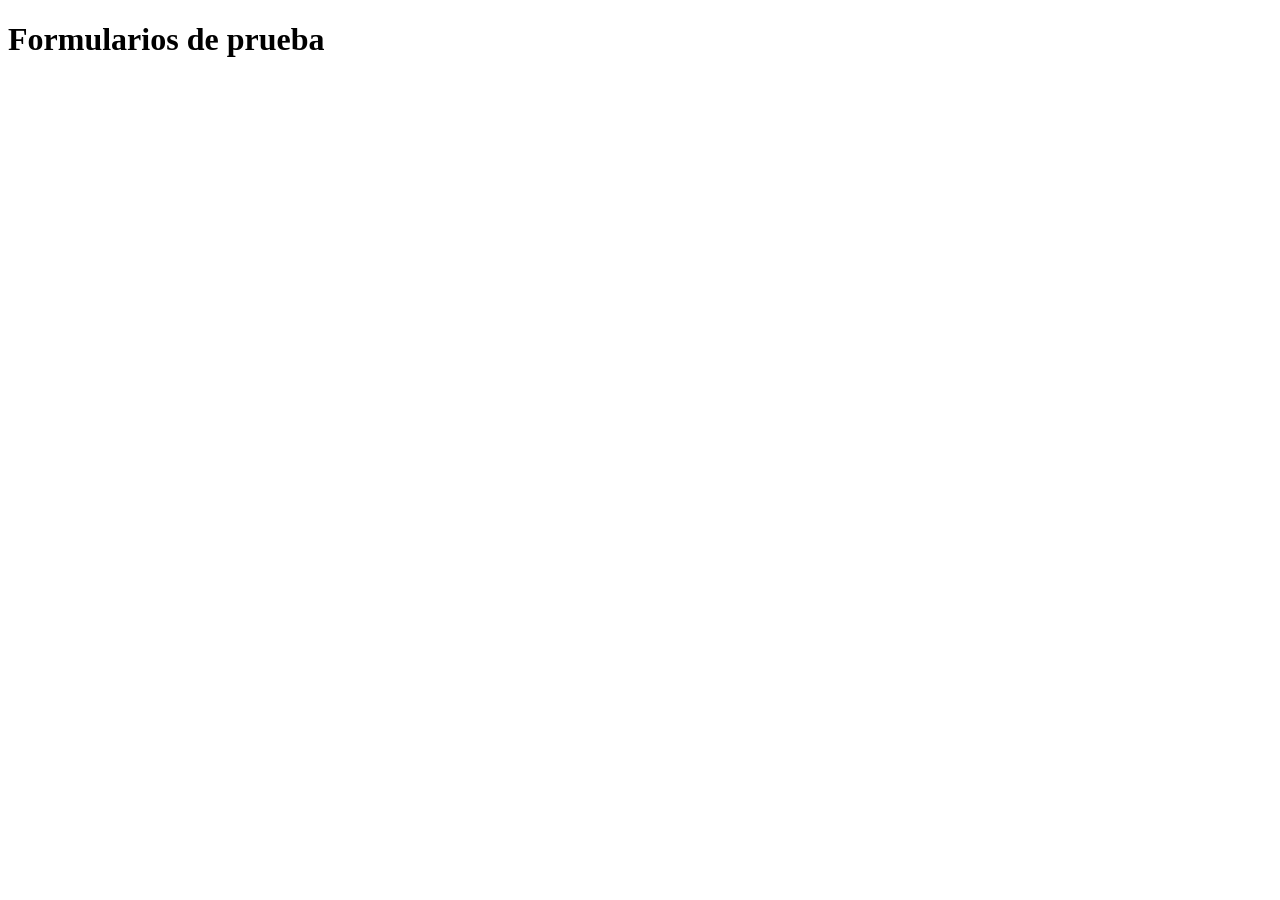
==== index.html @ d5784f5e "nnn" ====
<!doctype html>
<html lang="en">
  <head>
    <meta charset="UTF-8" />
    <meta name="viewport" content="width=device-width, initial-scale=1.0" />
    <meta property="og:title" content="Miguel Perez - Mi portafolio web" />
    <meta
      property="og:description"
      content="Este es mi primer portafolio web donde subire mis proyectos"
    />
    <meta
      property="og:image:type"
      content="images/Miguel.jpg"
    />
    <meta property="og:type" content="website" />
    <meta name="keywords" content="Miguel, agronomo, palta hass" />
    <title>Practica2026</title>
  </head>
  <body>
    <h1>Formularios de prueba</h1>
  </body>
</html>
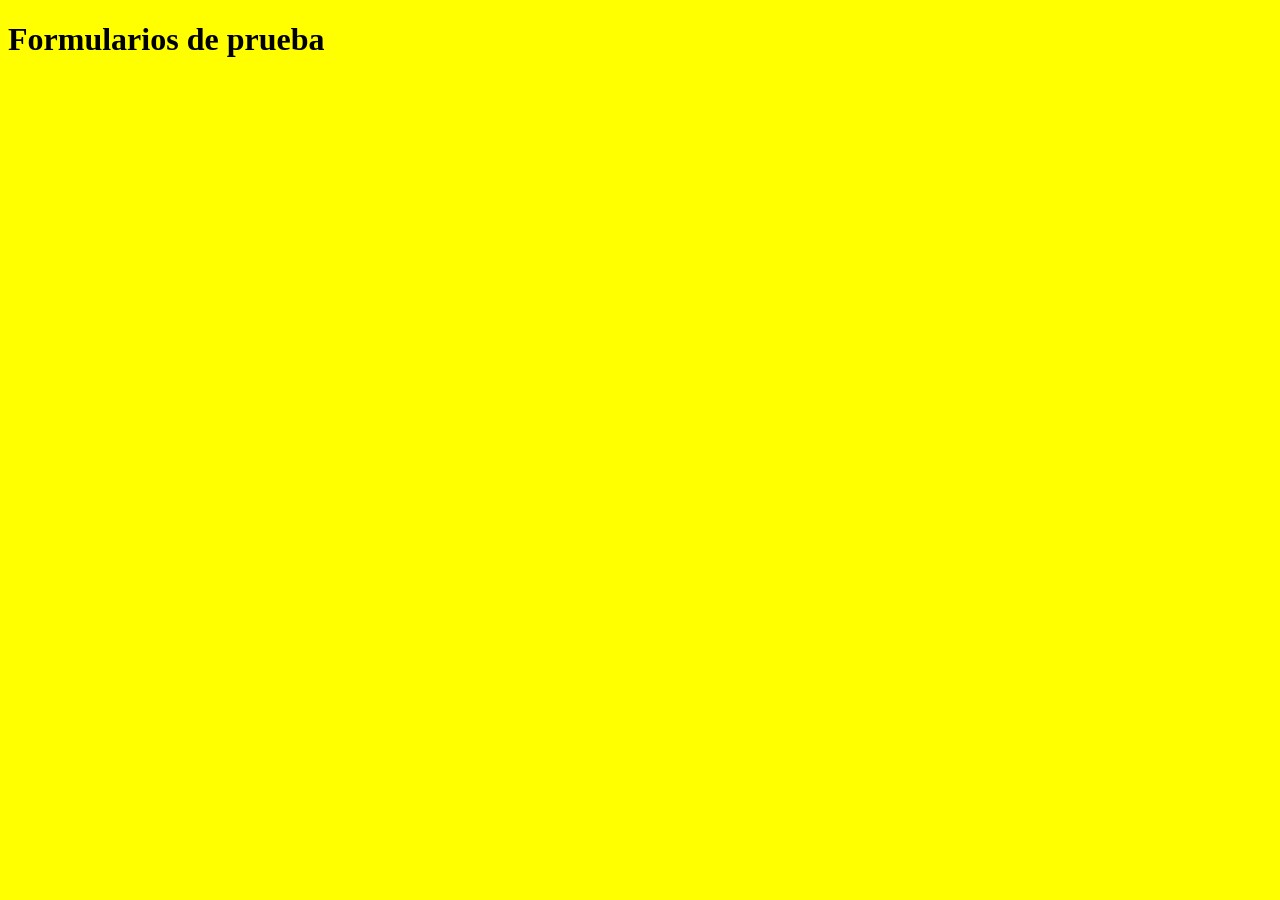
==== commit 75abccdb: "vinculacion de css" ====
--- a/index.html
+++ b/index.html
@@ -9,14 +9,15 @@
       content="Este es mi primer portafolio web donde subire mis proyectos"
     />
     <meta
-      property="og:image:type"
-      content="images/Miguel.jpg"
+      property="og:image"
+      content="https://miguel-perezm.github.io/nuevaPractica2026/images/Miguel.jpg"
     />
     <meta property="og:type" content="website" />
     <meta name="keywords" content="Miguel, agronomo, palta hass" />
     <title>Practica2026</title>
+    <link rel="stylesheet" href="styles.css">
   </head>
-  <body>
+  <body class="fondo">
     <h1>Formularios de prueba</h1>
   </body>
 </html>
--- a/styles.css
+++ b/styles.css
@@ -0,0 +1,3 @@
+.fondo {
+    background-color: yellow;
+}
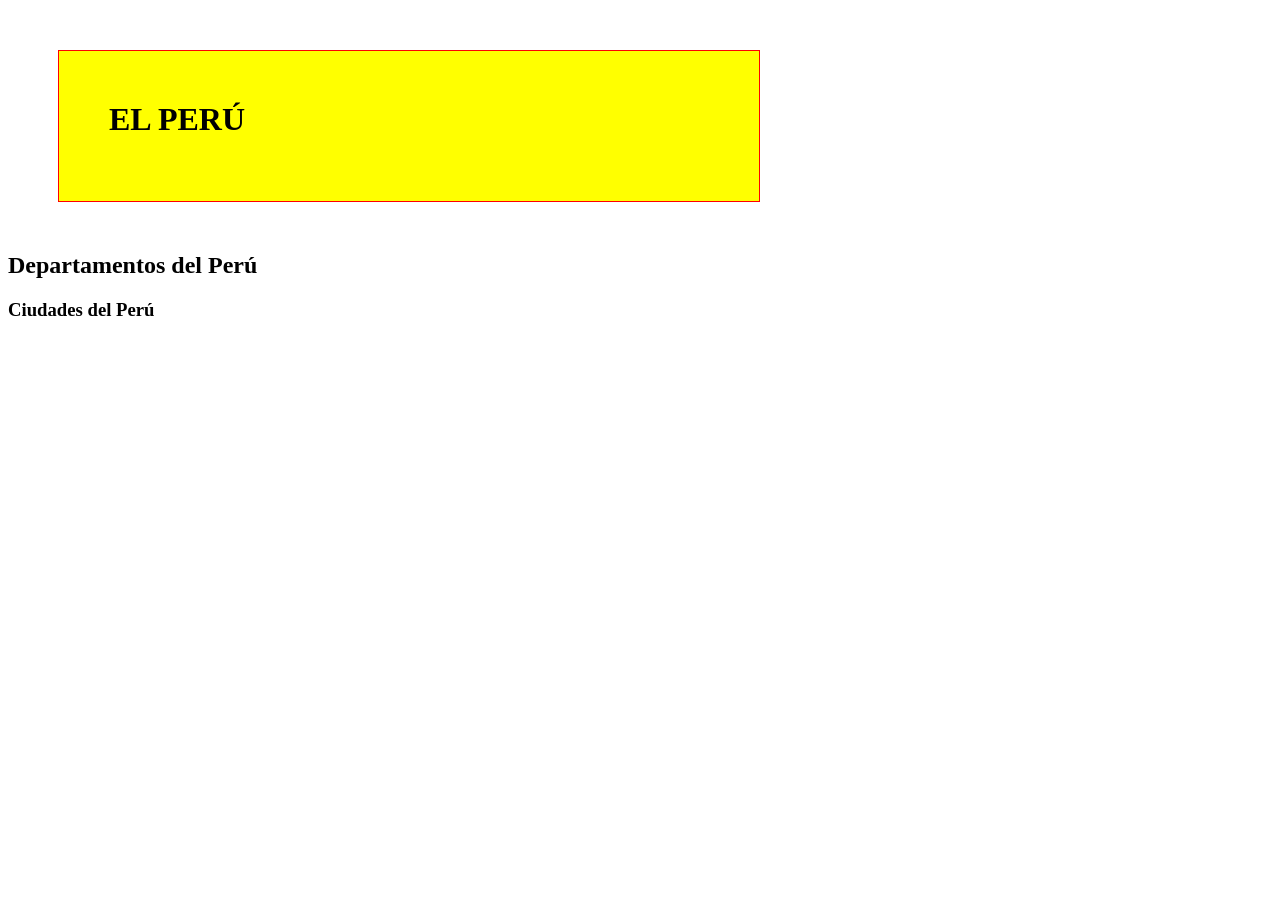
==== commit 3a9f4537: "clases y seudoclases en css" ====
--- a/index.html
+++ b/index.html
@@ -17,7 +17,9 @@
     <title>Practica2026</title>
     <link rel="stylesheet" href="styles.css">
   </head>
-  <body class="fondo">
-    <h1>Formularios de prueba</h1>
+  <body>
+    <h1 class="pais">EL PERÚ</h1>
+    <h2 class="departamentos">Departamentos del Perú</h2>
+    <h3 class="ciudades">Ciudades del Perú</h3>
   </body>
 </html>
--- a/styles.css
+++ b/styles.css
@@ -1,3 +1,30 @@
+/* seleccion por elemento*/
+h1 {
+     background-color: yellow;
+    width: 600px;
+    border: 1px solid red;
+    height: 50px;
+    margin: 50px;
+    padding: 50px;
+}
+
+.pais:hover {
+font-size: 40px;
+color: blue;
+}
+
+.departamentos:active{
+    font-size: 20px;
+    color: red;
+}
+
+.ciudades:focus{
+    font-size: 50px;
+    color: green;
+}
+/*
 .fondo {
     background-color: yellow;
-}+    width: 300px;
+    height: 100px;
+} 
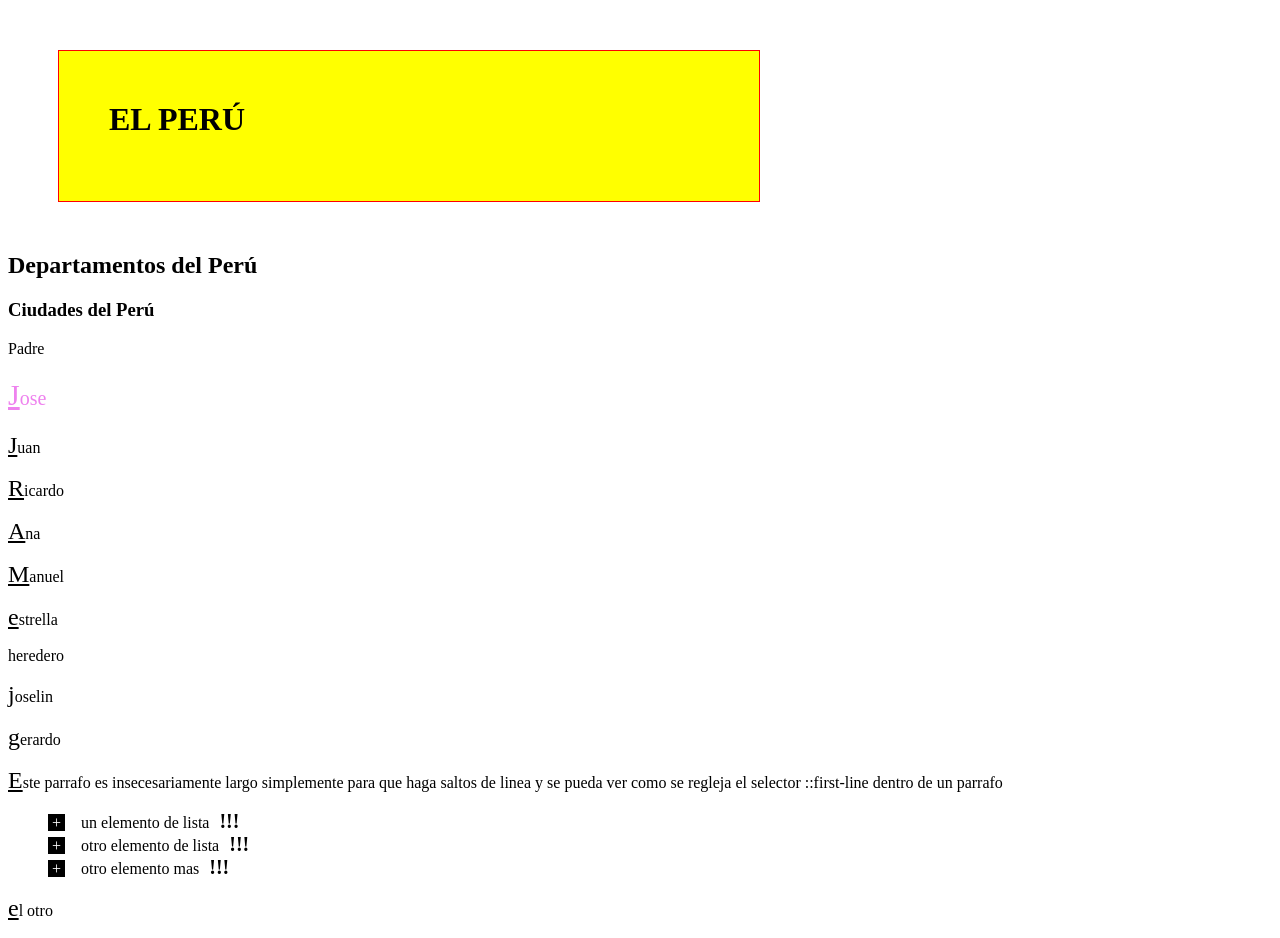
==== commit b18cc37b: "primer reto" ====
--- a/index.html
+++ b/index.html
@@ -15,11 +15,42 @@
     <meta property="og:type" content="website" />
     <meta name="keywords" content="Miguel, agronomo, palta hass" />
     <title>Practica2026</title>
-    <link rel="stylesheet" href="styles.css">
+    <link rel="stylesheet" href="styles.css" />
   </head>
   <body>
     <h1 class="pais">EL PERÚ</h1>
     <h2 class="departamentos">Departamentos del Perú</h2>
     <h3 class="ciudades">Ciudades del Perú</h3>
+    <!-- ejemplo de seudoclase -->
+    <div class="padre">
+      Padre
+      <p class="hijo">Jose</p>
+      <p class="hijo">Juan</p>
+      <p class="hijo">Ricardo</p>
+      <p class="hijo">Ana</p>
+      <p class="hijo">Manuel</p>
+    </div>
+
+    <p class="hijo">estrella</p>
+    <div>
+      heredero
+      <p class="hijo">joselin</p>
+      <p class="hijo">gerardo</p>
+    </div>
+
+    <!--ejemplo de seudoelemento-->
+    <div>
+      <p>
+        Este parrafo es insecesariamente largo simplemente para que haga saltos
+        de linea y se pueda ver como se regleja el selector ::first-line dentro
+        de un parrafo
+      </p>
+    </div>
+    <ul>
+      <li>un elemento de lista</li>
+      <li>otro elemento de lista</li>
+      <li>otro elemento mas</li>
+    </ul>
+    <p>el otro</p>
   </body>
 </html>
--- a/styles.css
+++ b/styles.css
@@ -22,9 +22,39 @@
     font-size: 50px;
     color: green;
 }
-/*
-.fondo {
-    background-color: yellow;
-    width: 300px;
-    height: 100px;
-} +
+/*ejemplo de seudoclase*/
+.padre .hijo:first-child{
+    font-size: 20px;
+    color: violet;
+}
+
+/* ejemplo de subelemento*/
+
+p::first-letter{
+    text-decoration: underline;
+}
+p::first-letter{
+    font-size: 1.5em;
+}
+li{
+    list-style: none;
+    font-size: none;
+}
+li::before{
+    content: '+';
+    background: black;
+    color: white;
+    margin-right: 1em;
+    padding: 0px 0.25rem;
+}
+li::after{
+    content: '!!!';
+    font-weight: bold;
+    font-size: 1.25em;
+    margin-left: 0.5em;
+}
+::selection{
+    background: blue;
+    color: white;
+}
